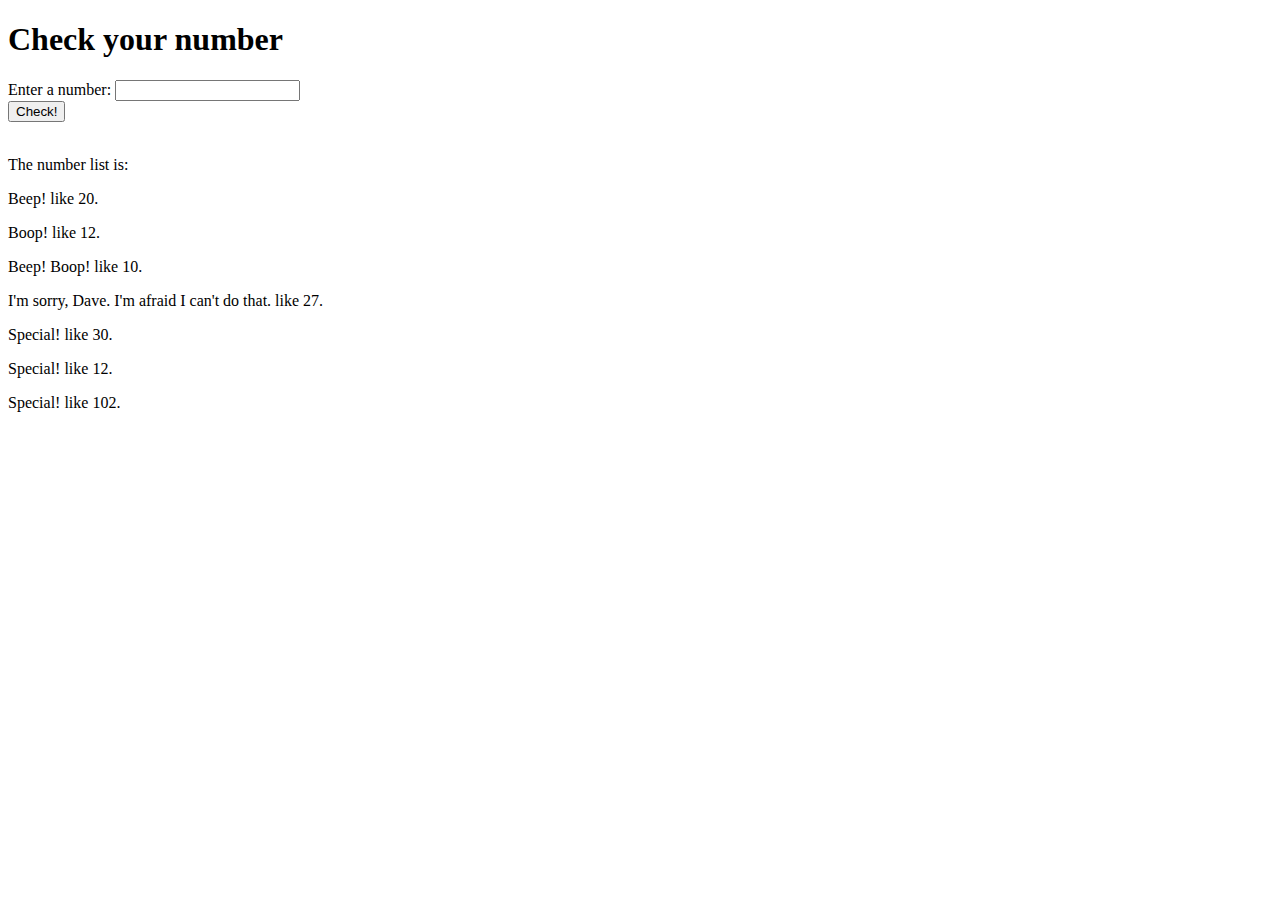
==== index.html @ cc5a7b66 "logic works" ====
<!DOCTYPE html>
<html>
  <head>
    <link rel="stylesheet" href="https://maxcdn.bootstrapcdn.com/bootstrap/4.0.0-alpha.6/css/bootstrap.min.css" integrity="sha384-rwoIResjU2yc3z8GV/NPeZWAv56rSmLldC3R/AZzGRnGxQQKnKkoFVhFQhNUwEyJ" crossorigin="anonymous">
    <script src="https://maxcdn.bootstrapcdn.com/bootstrap/4.0.0-alpha.6/js/bootstrap.min.js" integrity="sha384-vBWWzlZJ8ea9aCX4pEW3rVHjgjt7zpkNpZk+02D9phzyeVkE+jo0ieGizqPLForn" crossorigin="anonymous"></script>
    <link href="css/styles.css" rel="stylesheet" type="text/css">
    <script src="js/jquery-3.2.1.js"></script>
    <script src="js/scripts.js"></script>
    <title>Number game</title>
  </head>
  <body>
    <div class="container">
      <h1>Check your number</h1>

      <form id="number-game">
        <div class="form-group">
          <label for="number">Enter a number:</label>
          <input id="number" type="number">
        </div>

        <button type="submit" class="btn">Check!</button>
      </form>

      <div id="numberItself" class="resultDisplay">
        <br>
        <p>The number list is: </p>
        <span class="numberItself"></span>
      </div>

      <div id="numberContainingZero" class="resultDisplay">
        <p>Beep! like 20.</p>
      </div>
      <div id="numberContainingOne" class="resultDisplay">
        <p>Boop! like 12.</p>
      </div>
      <div id="numberContainingOneZero" class="resultDisplay">
        <p>Beep! Boop! like 10.</p>
      </div>
      <div id="numberDivisibleByThree" class="resultDisplay">
        <p>I'm sorry, Dave. I'm afraid I can't do that. like 27.</p>
      </div>
      <div id="numberContainingZeroDThree" class="resultDisplay">
        <p>Special! like 30.</p>
      </div>
      <div id="numberContainingOneDThree" class="resultDisplay">
        <p>Special! like 12.</p>
      </div>
      <div id="numberContainingZeroOneDThree">
        <p>Special! like 102.</p>
      </div>
    </div>
  </body>
</html>
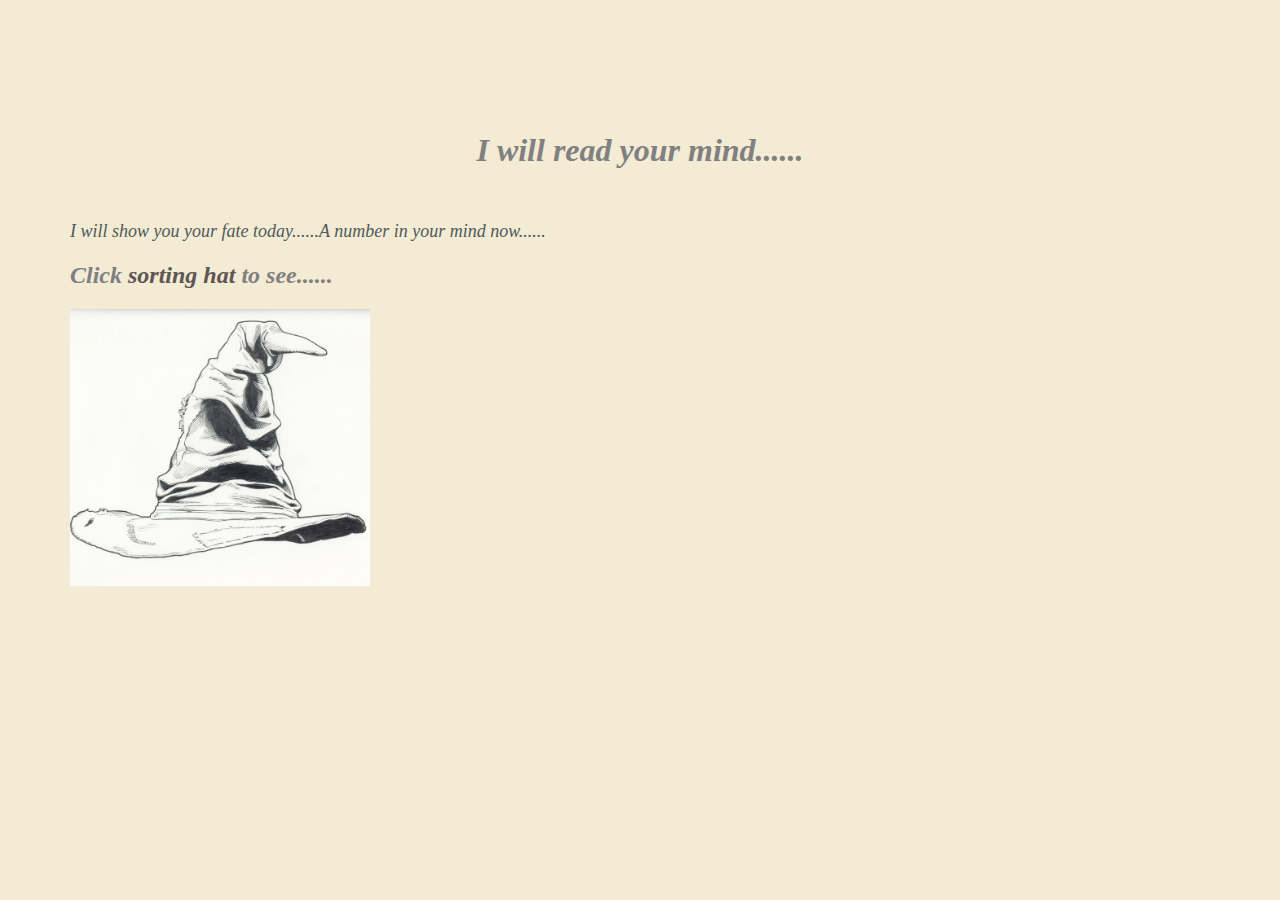
==== commit ecc7425a: "revise README.md,polish HTML and CSS." ====
--- a/index.html
+++ b/index.html
@@ -10,44 +10,59 @@
   </head>
   <body>
     <div class="container">
-      <h1>Check your number</h1>
-
-      <form id="number-game">
-        <div class="form-group">
-          <label for="number">Enter a number:</label>
-          <input id="number" type="number">
+      <div class="jumbotron">
+        <h1>I will read your mind......</h1>
+      </div>
+        <p>I will show you your fate today......A number in your mind now......</p>
+        <div class="row">
+           <div class="col-md-6">
+              <h2>Click <strong><span id="sorting">sorting hat</span></strong> to see......</h2>
+              <img src="img/sortinghat.jpg" alt="sortinghat picture">
+              <div class="clickable">
+                <form id="number-game">
+                  <br>
+                  <div class="form-group">
+                    <label for="number">Give me your number:</label>
+                    <input id="number" type="number">
+                  </div>
+                  <button type="submit" class="btn">Check today!</button>
+                </form>
+              </div>
+            </div>
+            <div class="col-md-6">
+              <img src="img/map.gif" alt="map picture" id="map">
+              <div id="numberItself" class="resultDisplay">
+              <br>
+              <p>Read this list loudly: </p>
+              <div class="boxmodel">
+                <span class="numberItself"></span>
+              </div>
+              </div>
+              <div id="numberContainingZero" class="resultDisplay">
+                <p>Beep! Gryffindor!</p>
+              </div>
+              <div id="numberContainingOne" class="resultDisplay">
+                <p>Boop! Slytherin!</p>
+              </div>
+              <div id="numberContainingOneZero" class="resultDisplay">
+                <p>Beep! Boop! Hufflepuff!</p>
+              </div>
+              <div id="numberDivisibleByThree" class="resultDisplay">
+                <p>I'm sorry, Dave. I'm afraid I can't do that.	Maybe
+                  Ravenclaw!</p>
+              </div>
+              <div id="numberContainingZeroDThree" class="resultDisplay">
+                <p>You will meet someone special.</p>
+              </div>
+              <div id="numberContainingOneDThree" class="resultDisplay">
+                <p>Watch your step today.</p>
+              </div>
+              <div id="numberContainingZeroOneDThree">
+                <p>Believe your partner today.</p>
+              </div>
+            </div>
+            </div>
         </div>
-
-        <button type="submit" class="btn">Check!</button>
-      </form>
-
-      <div id="numberItself" class="resultDisplay">
-        <br>
-        <p>The number list is: </p>
-        <span class="numberItself"></span>
-      </div>
-
-      <div id="numberContainingZero" class="resultDisplay">
-        <p>Beep! like 20.</p>
-      </div>
-      <div id="numberContainingOne" class="resultDisplay">
-        <p>Boop! like 12.</p>
-      </div>
-      <div id="numberContainingOneZero" class="resultDisplay">
-        <p>Beep! Boop! like 10.</p>
-      </div>
-      <div id="numberDivisibleByThree" class="resultDisplay">
-        <p>I'm sorry, Dave. I'm afraid I can't do that. like 27.</p>
-      </div>
-      <div id="numberContainingZeroDThree" class="resultDisplay">
-        <p>Special! like 30.</p>
-      </div>
-      <div id="numberContainingOneDThree" class="resultDisplay">
-        <p>Special! like 12.</p>
-      </div>
-      <div id="numberContainingZeroOneDThree">
-        <p>Special! like 102.</p>
-      </div>
     </div>
   </body>
 </html>
--- a/css/styles.css
+++ b/css/styles.css
@@ -0,0 +1,79 @@
+#numberItself, #numberContainingZero, #numberContainingOne, #numberContainingOneZero, #numberDivisibleByThree, #numberContainingZeroDThree, #numberContainingOneDThree,#numberContainingZeroOneDThree {
+  display: none;
+}
+
+.clickable{
+  display: none;
+}
+
+.boxmodel {
+border: 10px solid  #675319;
+padding: 4px;
+margin: 4px;
+background-color: #e1ca84;
+}
+
+#sorting {
+  cursor: pointer;
+  color: #5e5555;
+}
+
+#sorting:hover {
+  text-decoration: underline;
+}
+
+#map {
+  display: none;
+  width: 400px;
+  height: auto;
+  border: 10px;
+  margin: 4px;
+}
+
+body {
+  background-color: #F3EBD4;
+  margin-top: 100px;
+	margin-right: 70px;
+	margin-bottom: 10px;
+	margin-left: 70px;
+}
+
+p {
+  font-style: italic;
+  font-size: 18px;
+  font-weight: lighter;
+  cursor: pointer;
+  color: #515A5A;
+  text-align: justify;
+}
+
+h1 {
+  line-height: 100px;
+  font-weight: bold;
+  text-align: center;
+  font-style: italic;
+  font-family: fantasy;
+  cursor: pointer;
+  color: grey;
+}
+
+h2 {
+  font-style: italic;
+  font-family: fantasy;
+  cursor: pointer;
+  color: grey;
+}
+
+label {
+  font-weight: lighter;
+}
+
+button {
+  background-color: #d7b85b;
+}
+
+img {
+  width: 300px;
+  height: auto;
+  cursor: pointer;
+}
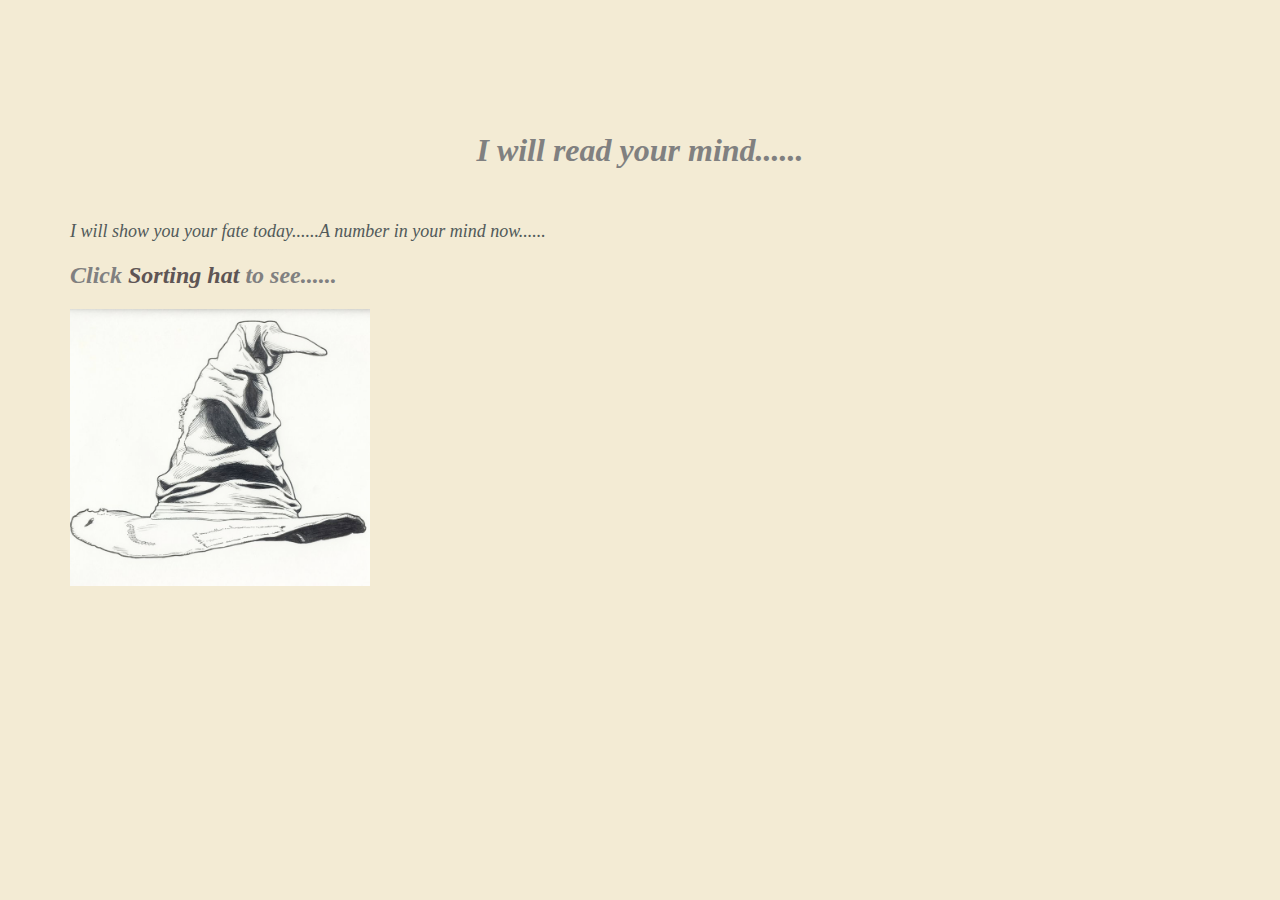
==== commit d6c6f8e3: "updates background-color of jumbotrom" ====
--- a/index.html
+++ b/index.html
@@ -16,7 +16,7 @@
         <p>I will show you your fate today......A number in your mind now......</p>
         <div class="row">
            <div class="col-md-6">
-              <h2>Click <strong><span id="sorting">sorting hat</span></strong> to see......</h2>
+              <h2>Click <strong><span id="sorting">Sorting hat</span></strong> to see......</h2>
               <img src="img/sortinghat.jpg" alt="sortinghat picture">
               <div class="clickable">
                 <form id="number-game">
--- a/css/styles.css
+++ b/css/styles.css
@@ -11,6 +11,10 @@
 padding: 4px;
 margin: 4px;
 background-color: #e1ca84;
+}
+
+.jumbotron {
+  background-color: #F3EBD4;
 }
 
 #sorting {
